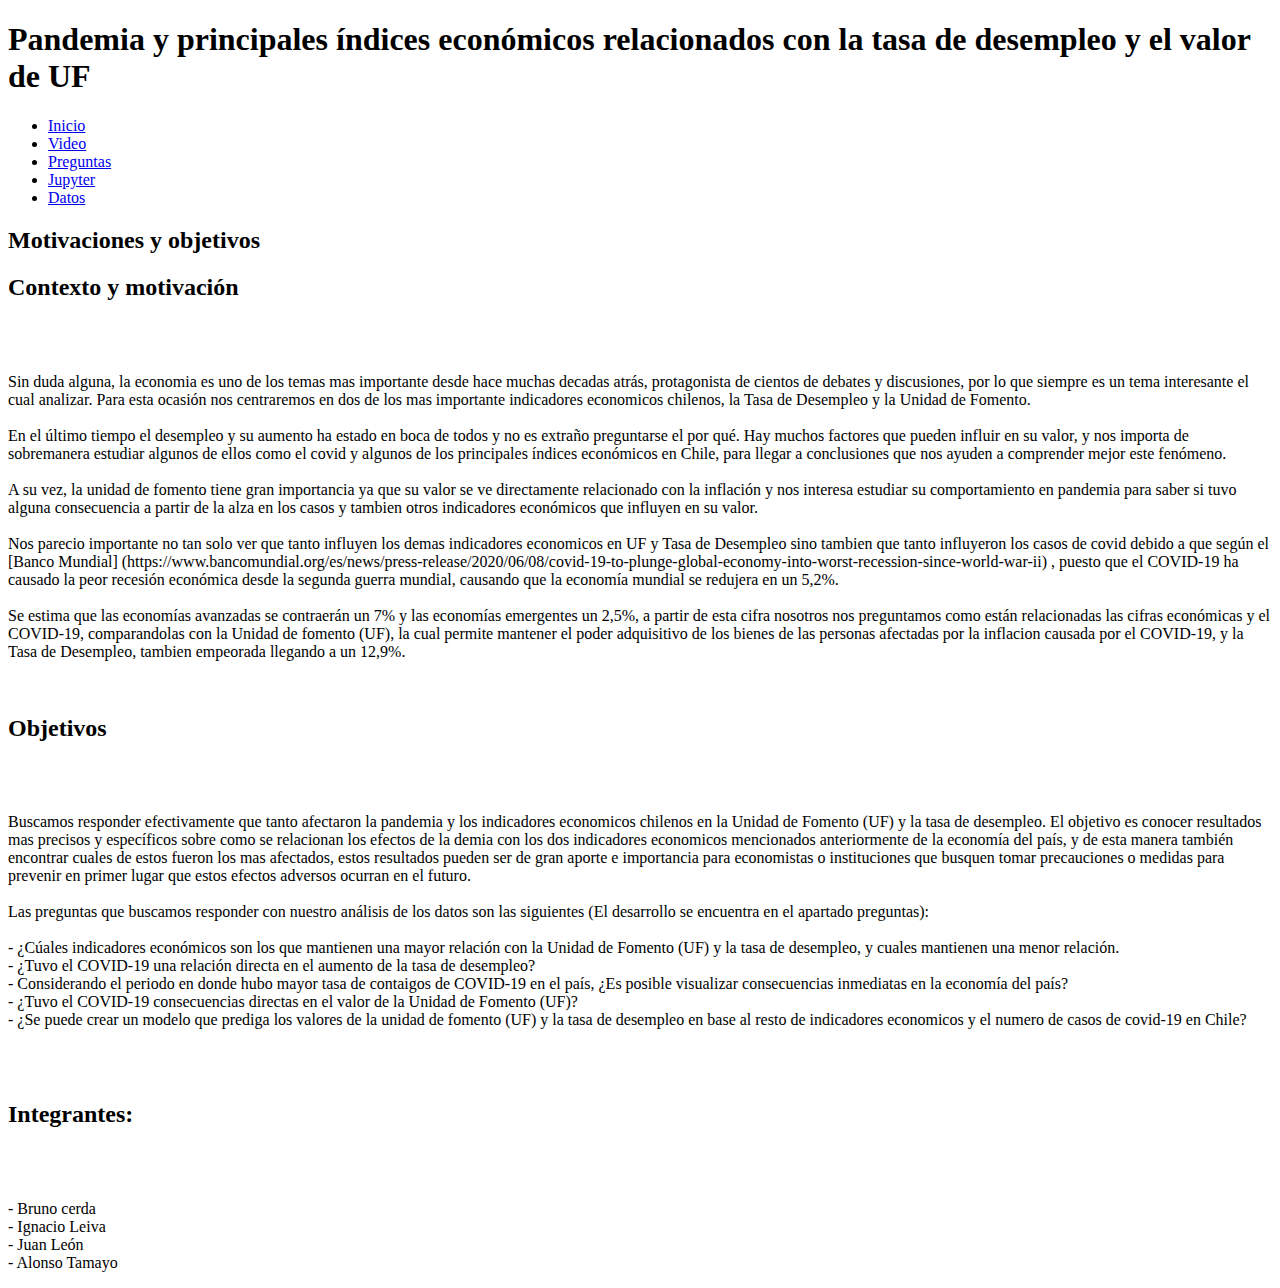
==== index.html @ 2bf7f751 "prueba_pag" ====
<!DOCTYPE html>
<html lang="en">
<head>
    <meta charset="UTF-8">
    <meta http-equiv="X-UA-Compatible" content="IE=edge">
    <meta name="viewport" content="width=device-width, initial-scale=1.0">
    <link rel="icon" href="https://imt2200.github.io/images/favicon.ico">
    <link rel="stylesheet" type="text/css" href="estilos.css">
    <title>Proyecto Cs. de Datos</title>
</head>
<body>
    <div id="contenedor">
        <div id="header">
            <h1>Pandemia y principales índices económicos relacionados con la tasa de desempleo y el valor de UF</h1>
            
        </div>
        <div id="menu">
            <ul class="menu">
                <li> <a href="index.html">Inicio</a>              
                </li>

                <li> <a href="#">Video</a> 
                </li>
                <li> <a href="preguntas.html">Preguntas</a>
                    
                </li>
                <li> <a target="_blank" href="https://github.com/juanleonm/proyecto_cs">Jupyter</a>
                    
                </li>
                <li> <a href="datos.html">Datos</a> 
                     
                </li>
                
            </ul>
        </div>
        <div id="subheader">
            <h2>Motivaciones y objetivos</h2>
        </div>

        <div id="horario">
            <div id="contexto_mot">
                <h2 id="subtitulo_dato">Contexto y motivación</h2>
                <br><br>
                <p id="parr_1">
                    Sin duda alguna, la economia es uno de los temas mas importante desde hace muchas decadas 
                    atrás, protagonista de cientos de debates y discusiones, por lo que siempre es un tema interesante 
                    el cual analizar. Para esta ocasión nos centraremos en dos de los mas importante indicadores economicos chilenos, 
                    la Tasa de Desempleo y la Unidad de Fomento. <br><br>

                    En el último tiempo el desempleo y su aumento ha estado en boca de todos y no es extraño preguntarse el por qué. 
                    Hay muchos factores que pueden influir en su valor, y nos importa de sobremanera estudiar algunos de ellos como el 
                    covid y algunos de los principales índices económicos en Chile, para llegar a conclusiones que nos ayuden a comprender 
                    mejor este fenómeno. <br><br>

                    A su vez, la unidad de fomento tiene gran importancia ya que su valor se ve directamente relacionado con la inflación y 
                    nos interesa estudiar su comportamiento en pandemia para saber si tuvo alguna consecuencia a partir de la alza en los casos y  
                    tambien otros indicadores económicos que influyen en su valor. <br><br>

                    Nos parecio importante no tan solo ver que tanto influyen los demas indicadores economicos en UF y Tasa de Desempleo sino  
                    tambien que tanto influyeron los casos de covid debido a que según el [Banco Mundial]
                    (https://www.bancomundial.org/es/news/press-release/2020/06/08/covid-19-to-plunge-global-economy-into-worst-recession-since-world-war-ii) 
                    , puesto que el COVID-19 ha causado la peor recesión económica desde la segunda guerra mundial, causando que la economía mundial se redujera en un 5,2%. <br><br>

                    Se estima que las economías avanzadas se contraerán un 7% y las economías emergentes un 2,5%, a partir de esta cifra nosotros nos preguntamos como están relacionadas 
                    las cifras económicas y el COVID-19, comparandolas con la Unidad de fomento (UF), la cual permite mantener el poder adquisitivo de los bienes de las personas afectadas 
                    por la inflacion causada por el COVID-19, y la Tasa de Desempleo, tambien empeorada llegando a un 12,9%.
                </p>

            </div>
            <br>

            <div id="objetivos">
                <h2 id="subtitulo_dato">Objetivos</h2>
                <br><br>
                <p id="parr_1">
                    Buscamos responder efectivamente que tanto afectaron la pandemia y los indicadores economicos chilenos en la Unidad de Fomento (UF)
                     y la tasa de desempleo. El objetivo es conocer resultados mas precisos y específicos sobre como se relacionan los efectos de la 
                     demia con los dos indicadores economicos mencionados anteriormente de la economía del país, y de esta manera también encontrar 
                     cuales de estos fueron los mas afectados, estos resultados pueden ser de gran aporte e importancia para economistas o instituciones
                      que busquen tomar precauciones o medidas para prevenir en primer lugar que estos efectos adversos ocurran en el futuro. <br><br>

                    Las preguntas que buscamos responder con nuestro análisis de los datos son las siguientes (El desarrollo se encuentra en el apartado preguntas): <br><br>
                                                  
                        - ¿Cúales indicadores económicos son los que mantienen una mayor relación con la Unidad de Fomento (UF) y la tasa de desempleo,
                         y cuales mantienen una menor relación. <br>
                                        
                        - ¿Tuvo el COVID-19 una relación directa en el aumento de la tasa de desempleo? <br>
                                        
                        - Considerando el periodo en donde hubo mayor tasa de contaigos de COVID-19 en el país, ¿Es posible visualizar consecuencias inmediatas en la economía del país? <br>
                                        
                        - ¿Tuvo el COVID-19 consecuencias directas en el valor de la Unidad de Fomento (UF)? <br>
                                        
                        - ¿Se puede crear un modelo que prediga los valores de la unidad de fomento (UF) y la tasa de desempleo en base al resto de indicadores economicos y el numero de casos de covid-19 en Chile?
                </p>

            </div>
            <br><br>
            <div id="objetivos">
                <h2 id="subtitulo_dato">Integrantes:</h2>
                <br><br>
                <p id="parr_1">
                    - Bruno cerda <br>
                    - Ignacio Leiva <br>
                    - Juan León <br>
                    - Alonso Tamayo
                </p>

            </div>
            
            
            

        </div>

    </div>
    
    
</body>
</html>
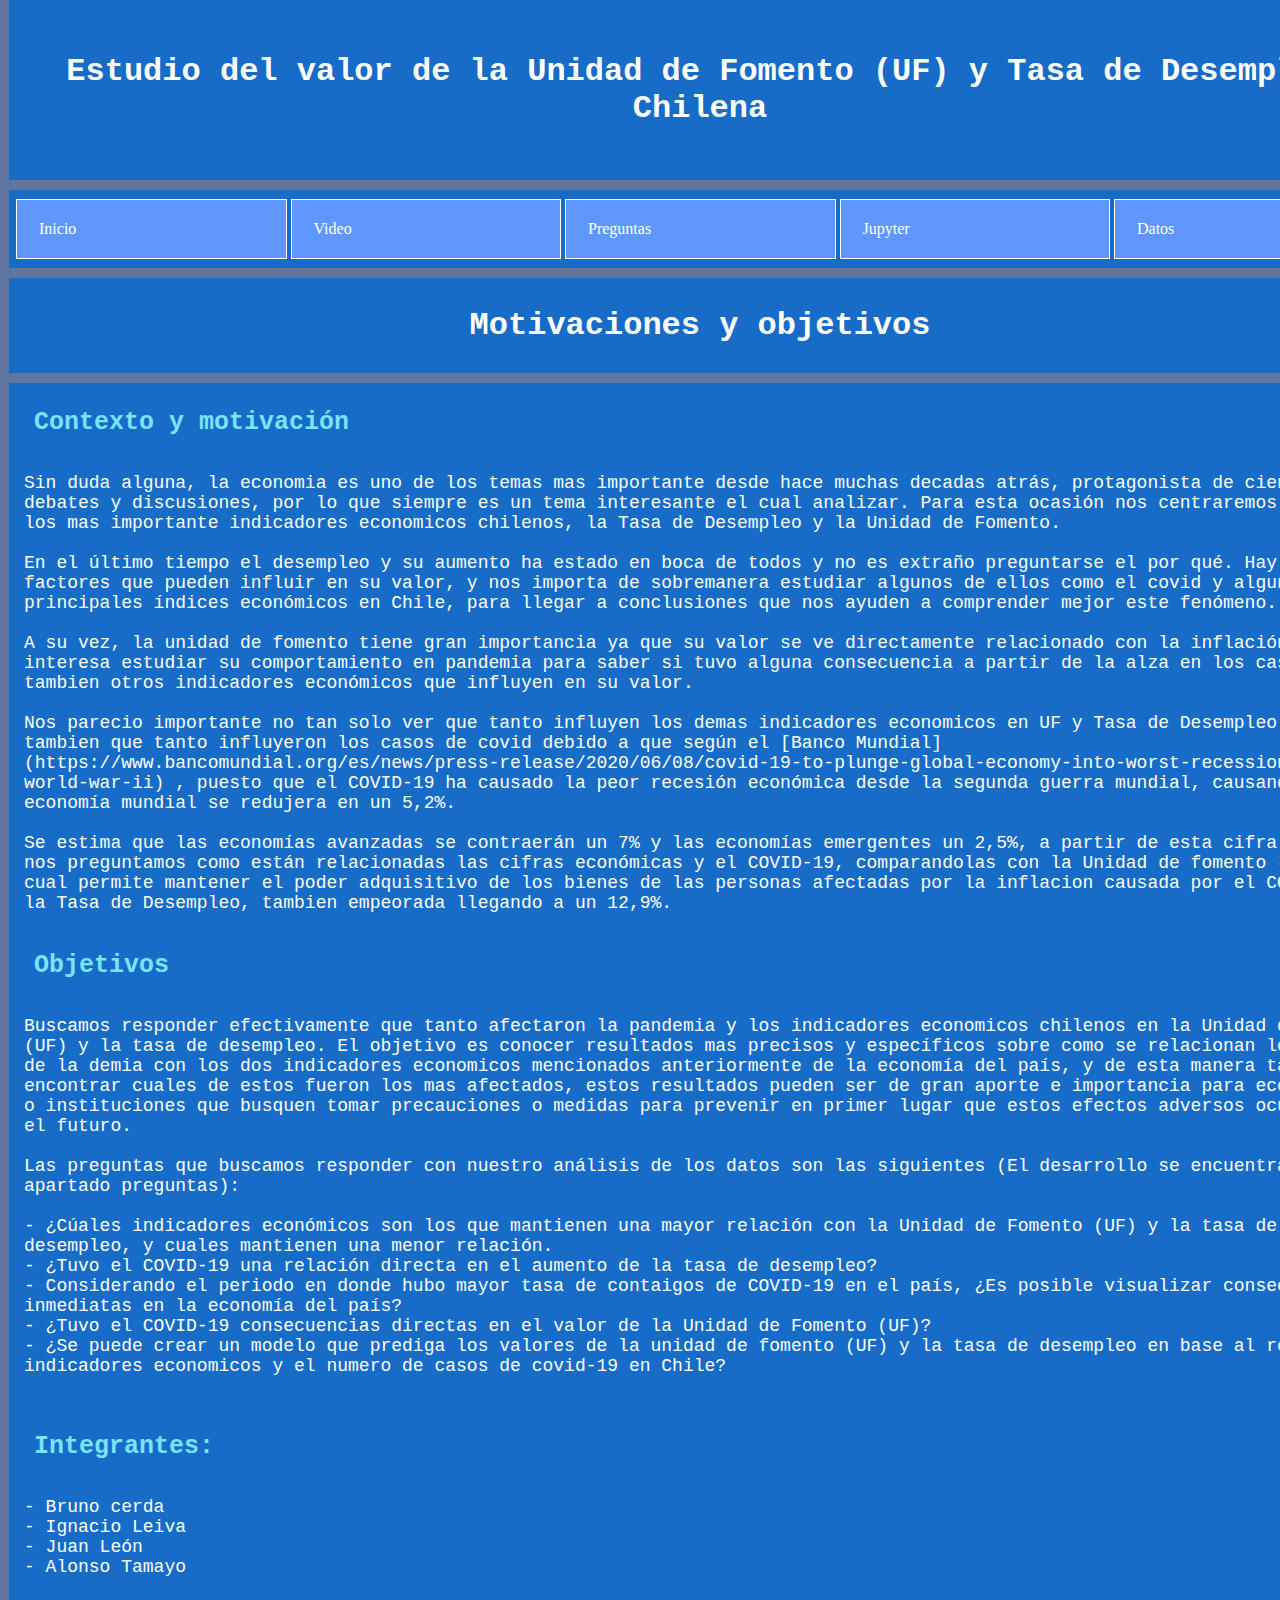
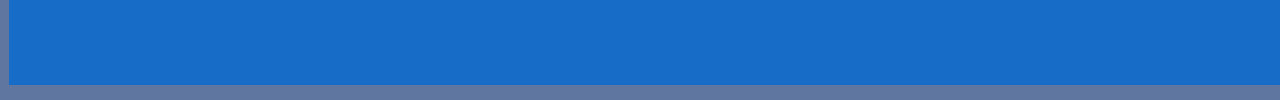
==== commit 5b665c11: "pagina terminada" ====
--- a/index.html
+++ b/index.html
@@ -11,7 +11,7 @@
 <body>
     <div id="contenedor">
         <div id="header">
-            <h1>Pandemia y principales índices económicos relacionados con la tasa de desempleo y el valor de UF</h1>
+            <h1>Estudio del valor de la Unidad de Fomento (UF) y Tasa de Desempleo Chilena</h1>
             
         </div>
         <div id="menu">
--- a/estilos.css
+++ b/estilos.css
@@ -0,0 +1,246 @@
+*{
+    margin: 0;
+    padding: 0;
+}
+body{
+    background: #FFFFFF;
+}
+
+#contenedor {
+    background: #5F76A0;
+    
+    width: 1400px;
+    height: 1700px;
+    margin-left: auto;
+    margin-right: auto;
+}
+#header{
+    width: 98%;
+    height: 10%;
+    padding: 5px;
+    background: #176CC8;
+    margin-right: auto;
+    margin-left: auto;
+    display: flex;
+    justify-content: center;
+    align-items: center;
+    text-align: center;
+}
+
+
+#parr_1{
+    
+    margin-left: 10px;
+    font-size: 18px;
+    font-family: monospace;
+    color: #FFFFFF;
+}
+
+#subtitulo_dato{
+    margin-top: 20px;
+    margin-left: 20px;
+    font-size: 25px;
+    font-family: monospace;
+    color: #7BE3FF;
+}
+
+
+
+
+
+
+
+
+
+
+
+
+
+
+
+
+
+
+#header h1{
+    display: inline;
+    font-size: 32px;
+    font-family: monospace;
+    color: #FFFFFF;
+}
+#menu .menu li{
+    position: relative;
+}
+#menu{
+    display: flex;
+    width: 98%;
+    height: 4%;
+    background: #176CC8;
+    margin-left: auto;
+    margin-right: auto;
+    margin-top: 10px;
+    padding: 5px;
+    align-items: center;
+}
+ul{
+    list-style: none;
+}
+a{
+    text-decoration: none;
+}
+#horario{
+    width: 98%;
+    height: 76%;
+    padding: 5px;
+    background: #176CC8;
+    margin-top: 10px;
+    margin-left: auto;
+    margin-right: auto;
+}
+#menu .menu{
+    display: flex;
+}
+#menu .menu li a{
+    background: #6097FF;
+    display: block;
+    padding: 20px 22px;
+    margin: 2px;
+    color: #FFFFFF;
+    border: 1px solid #FFFFFF ;
+    min-width: 224.5px;
+    transition: all 300ms ease;
+}
+#menu .menu li a:hover{
+    background: #80ACFF ;
+    color:#FFFFFF;
+}
+#menu .smenu{
+    position: absolute;
+    top: 130%;
+    visibility: hidden;
+    opacity: 0;
+    transition: all 300ms ease;
+}
+#menu .menu li:hover .smenu{
+    top: 100%;
+    visibility: visible;
+    opacity: 1;
+}
+#subheader{
+   background-color: #176CC8; 
+   width: 98%;
+   height: 5%;
+   padding: 5px;
+   margin-top: 10px;
+   margin-left: auto;
+   margin-right: auto;
+   display: flex;
+    justify-content: center;
+    align-items: center;
+}
+#subheader h2{
+    display: inline;
+    font-size: 32px;
+    font-family: monospace;
+    color: #FFFFFF;
+}
+
+#tabla1{
+    
+
+    border: 2px solid #000;
+    padding: 1px;
+    border-collapse: collapse;
+    width: 1000px;
+    height:400px;
+    margin-right: 40px;
+    margin-top: 40px;
+}
+#tabla1 td{
+    border: 1px solid #000;
+}
+
+
+table td a{
+    text-decoration: none;
+    padding: 20px;
+    display: block;
+}
+#tabla1 td a:hover{
+
+}
+#tabla1 .cat a{
+    background: #ffffb3;
+}
+#tabla1 .ayu a{
+    background: #80ff80;
+}
+#tabla1 .none a{
+    background:  #e6ffe6;
+    color:  #e6ffe6;
+}
+#tabla1 .lab a{
+    background: #80d4ff;
+}
+#tabla1 .hora a{
+    background: #eeffcc;
+}
+
+
+#tabla1 .cat a:hover{
+    background: #ffff66;
+}
+#tabla1 .ayu a:hover{
+    background: #00e600;
+}
+#tabla1 .none a:hover{
+    background:  #e6ffe6;
+    color:  #e6ffe6;
+}
+#tabla1 .lab a:hover{
+    background: #00aaff;
+}
+#tabla1 .hora a:hover{
+    background: #eeffcc;
+}
+
+#tabla2{
+    margin-left: 40px;
+    margin-top: 40px;
+    border: 2px solid #000;
+    padding: 1px;
+    border-collapse: collapse;
+    width: 200px;
+    height: 200px;
+}
+#tabla2 td{
+    border: 1px solid #000;
+    
+}
+#tabla2 td h4{
+    text-decoration: none;
+    padding: 20px;
+    display: block;
+}
+#tabla2 .cat h4{
+    background: #ffffb3;
+}
+#tabla2 .ayu h4{
+    background: #80ff80;
+}
+#tabla2 .lab h4{
+    background: #80d4ff;
+}
+#tabla2 .none h4{
+    background:  #e6ffe6
+}
+
+#tabla1 a{
+    font-family: monospace;
+    font-size: 14px;
+    color: #000;
+}
+#tabla2 h4{
+    font-family: monospace;
+    font-size: 14px;
+    color: #000;
+}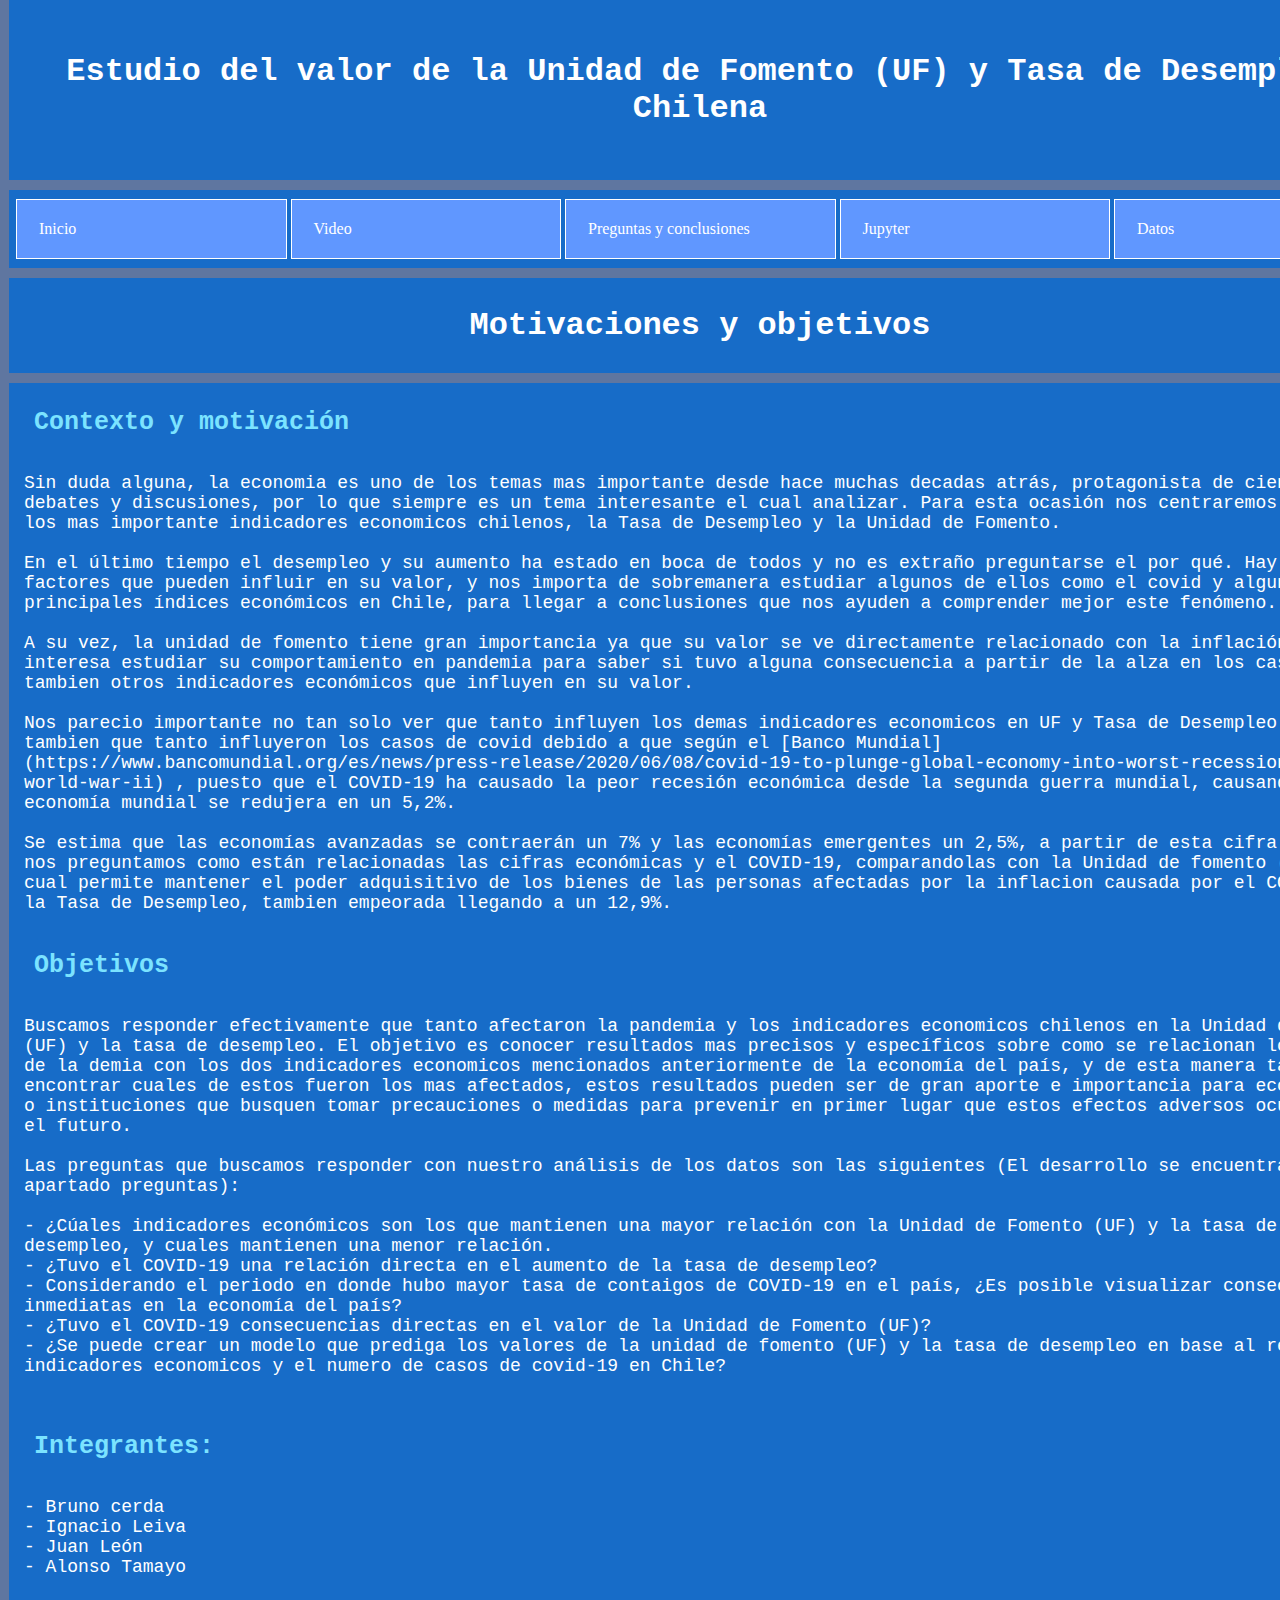
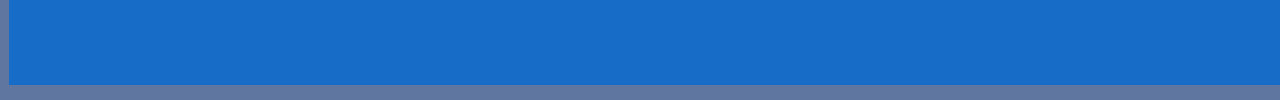
==== commit b4b69141: "final  finish" ====
--- a/index.html
+++ b/index.html
@@ -19,12 +19,12 @@
                 <li> <a href="index.html">Inicio</a>              
                 </li>
 
-                <li> <a href="#">Video</a> 
+                <li> <a target="_blank" href="https://youtu.be/wwaQqUJNjn0">Video</a> 
                 </li>
-                <li> <a href="preguntas.html">Preguntas</a>
+                <li> <a href="preguntas.html">Preguntas y conclusiones</a>
                     
                 </li>
-                <li> <a target="_blank" href="https://github.com/juanleonm/proyecto_cs">Jupyter</a>
+                <li> <a target="_blank" href="https://github.com/juanleonm/proyecto_cs/blob/main/UF_TasaDesempleo_Chile.ipynb">Jupyter</a>
                     
                 </li>
                 <li> <a href="datos.html">Datos</a> 
